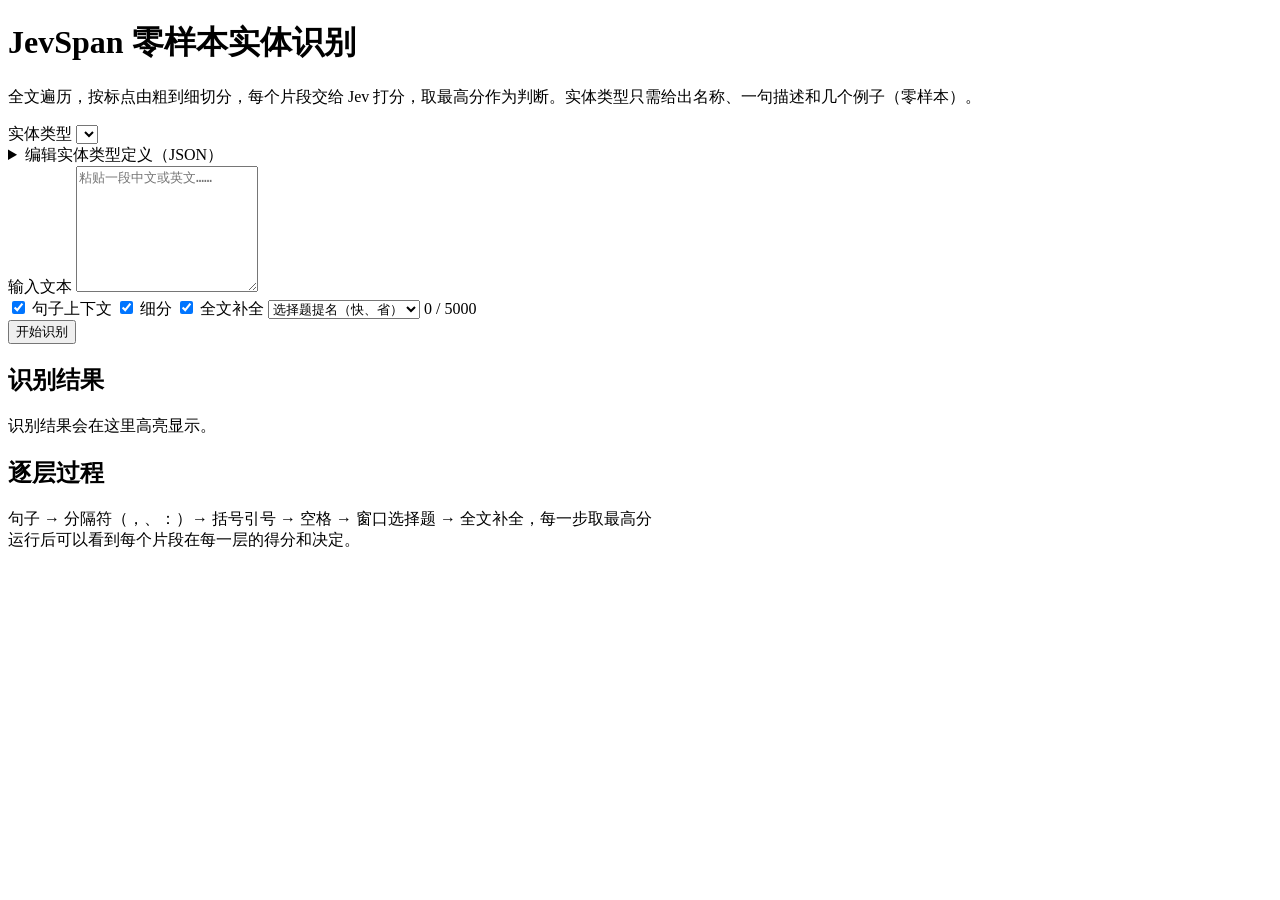
==== src/jevspan/static/index.html @ bccfc1ff "Rename the package to JevSpan and add the MIT license Package jevspan with jevspan / jevspan-web ent" ====
<!doctype html>
<html lang="zh-CN">
<head>
  <meta charset="utf-8" />
  <meta name="viewport" content="width=device-width, initial-scale=1" />
  <title>JevSpan · 零样本实体识别</title>
  <link rel="icon" href="data:image/svg+xml,%3Csvg xmlns='http://www.w3.org/2000/svg' viewBox='0 0 32 32'%3E%3Crect width='32' height='32' rx='8' fill='%233b5bdb'/%3E%3Ctext x='16' y='22' font-size='16' text-anchor='middle' fill='white' font-family='sans-serif'%3EJ%3C/text%3E%3C/svg%3E" />
  <link rel="stylesheet" href="/static/style.css" />
</head>
<body>
  <header class="top">
    <div class="wrap">
      <h1>JevSpan <span class="h1-sub">零样本实体识别</span></h1>
      <p class="sub">全文遍历，按标点由粗到细切分，每个片段交给 Jev 打分，取最高分作为判断。实体类型只需给出名称、一句描述和几个例子（零样本）。</p>
    </div>
  </header>

  <main class="wrap grid">
    <section class="card input-card">
      <div class="schema-row">
        <label for="preset" class="label">实体类型</label>
        <select id="preset"></select>
      </div>
      <details class="schema-edit">
        <summary>编辑实体类型定义（JSON）</summary>
        <textarea id="schema" rows="10" spellcheck="false"></textarea>
        <p class="hint">每个类型：title 名称、description 一句定义、examples 几个例子，可选 counter_examples 反例。</p>
      </details>

      <label for="text" class="label">输入文本</label>
      <textarea id="text" rows="8" maxlength="5000" placeholder="粘贴一段中文或英文……"></textarea>
      <div class="samples" id="samples"></div>
      <div class="row">
        <label class="toggle"><input type="checkbox" id="ctx" checked /> 句子上下文</label>
        <label class="toggle"><input type="checkbox" id="win" checked /> 细分</label>
        <label class="toggle"><input type="checkbox" id="prop" checked /> 全文补全</label>
        <select id="refine" aria-label="细分方式">
          <option value="choice">选择题提名（快、省）</option>
          <option value="scan">逐窗口提问</option>
        </select>
        <span class="count" id="count">0 / 5000</span>
      </div>
      <button id="run" class="btn">开始识别</button>
      <p class="status" id="status" role="status"></p>
    </section>

    <section class="card">
      <div class="card-head">
        <h2>识别结果</h2>
        <div class="legend" id="legend"></div>
      </div>
      <div id="highlight" class="highlight empty">识别结果会在这里高亮显示。</div>
      <div id="usage" class="usage"></div>
      <table id="table" class="table" hidden>
        <thead><tr><th>类型</th><th>实体</th><th>位置</th><th>Jev 最高分</th><th>来源</th></tr></thead>
        <tbody></tbody>
      </table>
    </section>

    <section class="card full">
      <div class="card-head">
        <h2>逐层过程</h2>
        <span class="hint">句子 → 分隔符（，、：）→ 括号引号 → 空格 → 窗口选择题 → 全文补全，每一步取最高分</span>
      </div>
      <div id="trace" class="trace empty">运行后可以看到每个片段在每一层的得分和决定。</div>
    </section>
  </main>

  <script src="/static/app.js"></script>
</body>
</html>
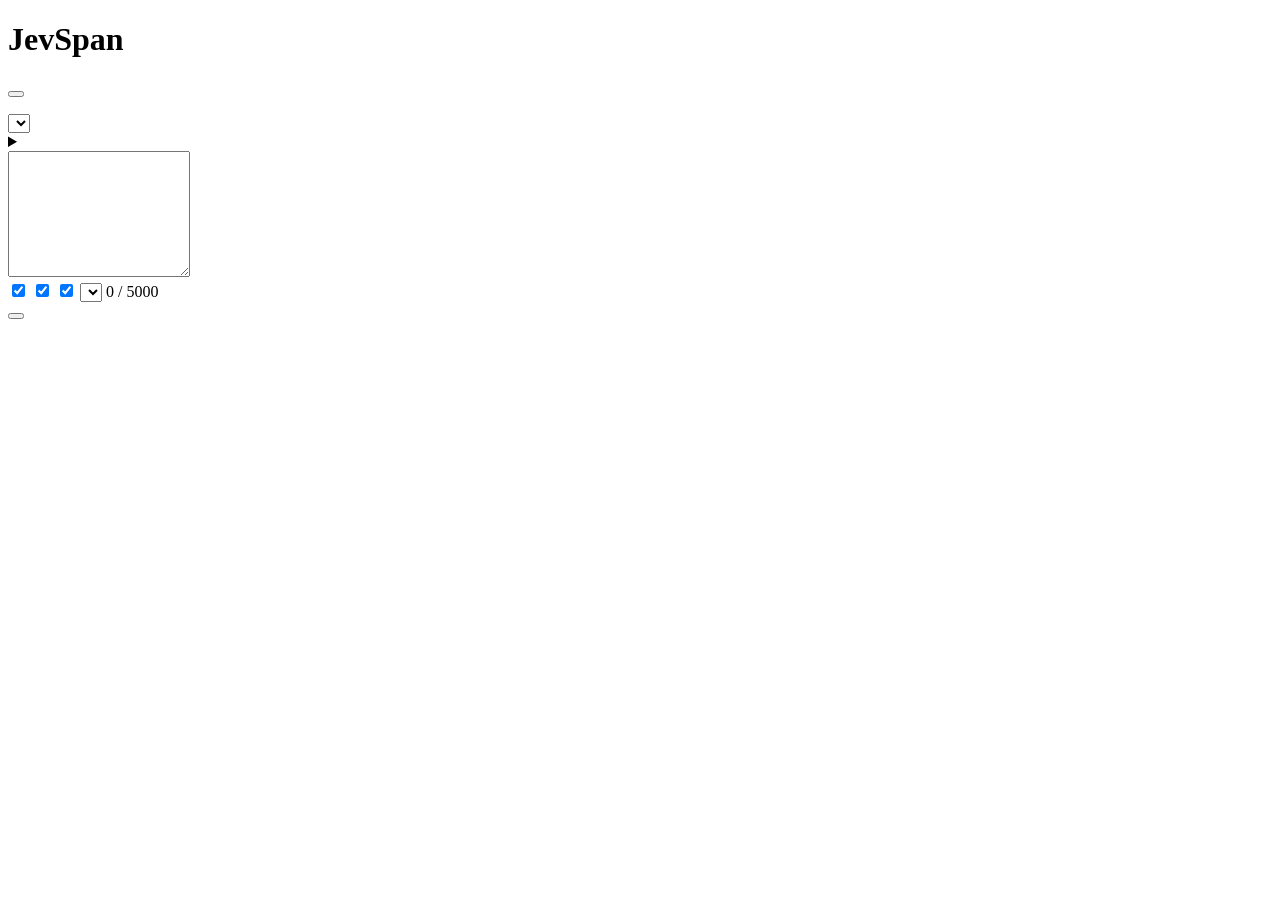
==== commit 0fb82695: "Add an English mode to the web UI and CLI, and keep the English README in English Co-authored-by: Cu" ====
--- a/src/jevspan/static/index.html
+++ b/src/jevspan/static/index.html
@@ -3,66 +3,72 @@
 <head>
   <meta charset="utf-8" />
   <meta name="viewport" content="width=device-width, initial-scale=1" />
-  <title>JevSpan · 零样本实体识别</title>
+  <title>JevSpan</title>
   <link rel="icon" href="data:image/svg+xml,%3Csvg xmlns='http://www.w3.org/2000/svg' viewBox='0 0 32 32'%3E%3Crect width='32' height='32' rx='8' fill='%233b5bdb'/%3E%3Ctext x='16' y='22' font-size='16' text-anchor='middle' fill='white' font-family='sans-serif'%3EJ%3C/text%3E%3C/svg%3E" />
   <link rel="stylesheet" href="/static/style.css" />
 </head>
 <body>
   <header class="top">
     <div class="wrap">
-      <h1>JevSpan <span class="h1-sub">零样本实体识别</span></h1>
-      <p class="sub">全文遍历，按标点由粗到细切分，每个片段交给 Jev 打分，取最高分作为判断。实体类型只需给出名称、一句描述和几个例子（零样本）。</p>
+      <div class="title-row">
+        <h1>JevSpan <span class="h1-sub" data-i18n="subtitle"></span></h1>
+        <button id="lang" class="lang-switch" type="button"></button>
+      </div>
+      <p class="sub" data-i18n="intro"></p>
     </div>
   </header>
 
   <main class="wrap grid">
     <section class="card input-card">
       <div class="schema-row">
-        <label for="preset" class="label">实体类型</label>
+        <label for="preset" class="label" data-i18n="entityTypes"></label>
         <select id="preset"></select>
       </div>
       <details class="schema-edit">
-        <summary>编辑实体类型定义（JSON）</summary>
+        <summary data-i18n="editSchema"></summary>
         <textarea id="schema" rows="10" spellcheck="false"></textarea>
-        <p class="hint">每个类型：title 名称、description 一句定义、examples 几个例子，可选 counter_examples 反例。</p>
+        <p class="hint" data-i18n="schemaHint"></p>
       </details>
 
-      <label for="text" class="label">输入文本</label>
-      <textarea id="text" rows="8" maxlength="5000" placeholder="粘贴一段中文或英文……"></textarea>
+      <label for="text" class="label" data-i18n="inputText"></label>
+      <textarea id="text" rows="8" maxlength="5000"></textarea>
       <div class="samples" id="samples"></div>
       <div class="row">
-        <label class="toggle"><input type="checkbox" id="ctx" checked /> 句子上下文</label>
-        <label class="toggle"><input type="checkbox" id="win" checked /> 细分</label>
-        <label class="toggle"><input type="checkbox" id="prop" checked /> 全文补全</label>
-        <select id="refine" aria-label="细分方式">
-          <option value="choice">选择题提名（快、省）</option>
-          <option value="scan">逐窗口提问</option>
+        <label class="toggle"><input type="checkbox" id="ctx" checked /> <span data-i18n="optContext"></span></label>
+        <label class="toggle"><input type="checkbox" id="win" checked /> <span data-i18n="optWindow"></span></label>
+        <label class="toggle"><input type="checkbox" id="prop" checked /> <span data-i18n="optPropagate"></span></label>
+        <select id="refine">
+          <option value="choice" data-i18n="refineChoice"></option>
+          <option value="scan" data-i18n="refineScan"></option>
         </select>
         <span class="count" id="count">0 / 5000</span>
       </div>
-      <button id="run" class="btn">开始识别</button>
+      <button id="run" class="btn" data-i18n="run"></button>
       <p class="status" id="status" role="status"></p>
     </section>
 
     <section class="card">
       <div class="card-head">
-        <h2>识别结果</h2>
+        <h2 data-i18n="results"></h2>
         <div class="legend" id="legend"></div>
       </div>
-      <div id="highlight" class="highlight empty">识别结果会在这里高亮显示。</div>
+      <div id="highlight" class="highlight empty" data-i18n="resultsEmpty"></div>
       <div id="usage" class="usage"></div>
       <table id="table" class="table" hidden>
-        <thead><tr><th>类型</th><th>实体</th><th>位置</th><th>Jev 最高分</th><th>来源</th></tr></thead>
+        <thead><tr>
+          <th data-i18n="colType"></th><th data-i18n="colEntity"></th><th data-i18n="colSpan"></th>
+          <th data-i18n="colScore"></th><th data-i18n="colSource"></th>
+        </tr></thead>
         <tbody></tbody>
       </table>
     </section>
 
     <section class="card full">
       <div class="card-head">
-        <h2>逐层过程</h2>
-        <span class="hint">句子 → 分隔符（，、：）→ 括号引号 → 空格 → 窗口选择题 → 全文补全，每一步取最高分</span>
+        <h2 data-i18n="trace"></h2>
+        <span class="hint" data-i18n="traceHint"></span>
       </div>
-      <div id="trace" class="trace empty">运行后可以看到每个片段在每一层的得分和决定。</div>
+      <div id="trace" class="trace empty" data-i18n="traceEmpty"></div>
     </section>
   </main>
 
